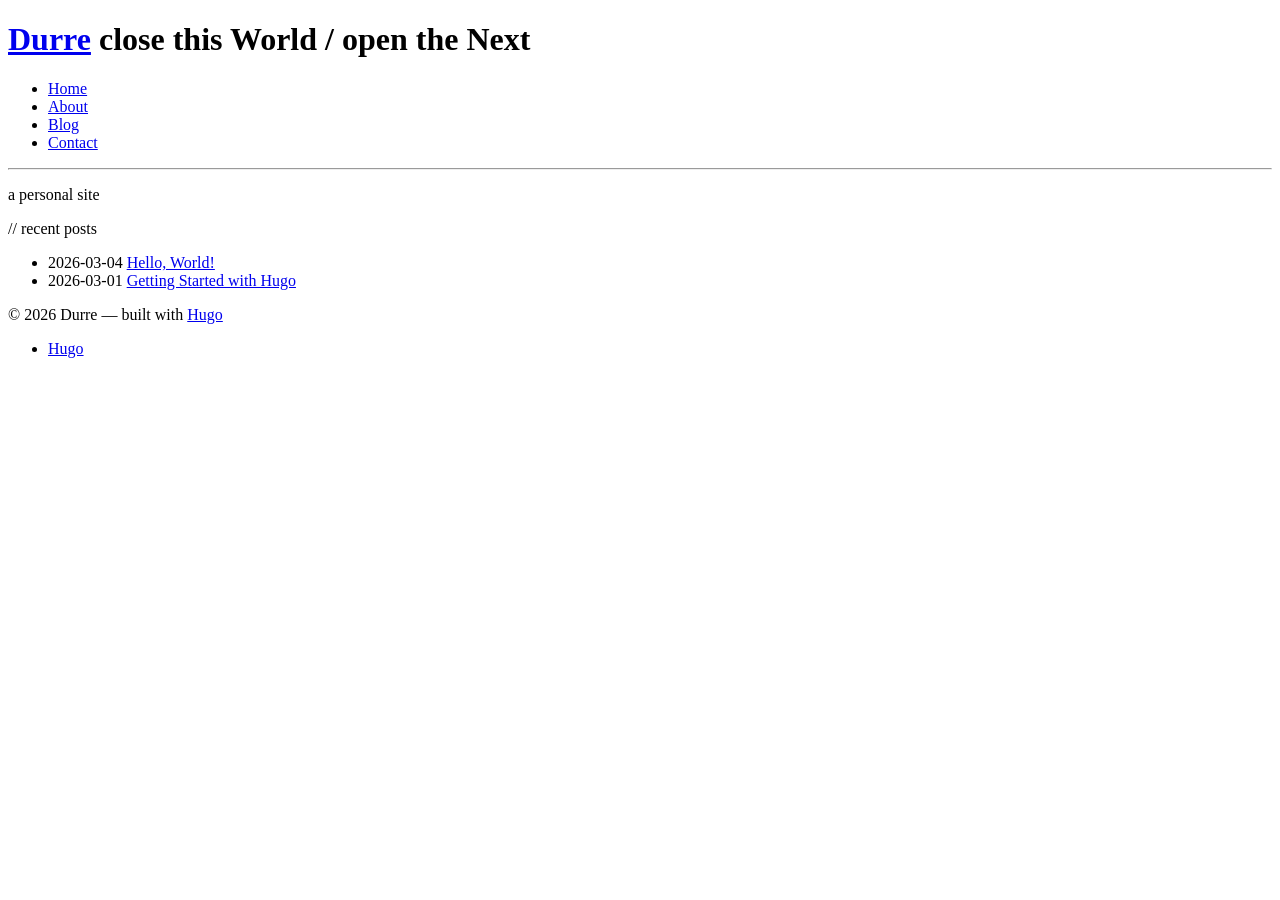
==== public/index.html @ eae96837 "removed debug and updated width constraints" ====
<!DOCTYPE html>
<html lang="en-us">
<head>
	<meta name="generator" content="Hugo 0.157.0"><script src="/livereload.js?mindelay=10&amp;v=2&amp;port=1313&amp;path=livereload" data-no-instant defer></script>
  <meta charset="UTF-8">
  <meta name="viewport" content="width=device-width, initial-scale=1.0">
  <title>Durre</title>
  <meta name="description" content="a personal site">
  <link rel="icon" type="image/png" href="/favicon.png">
  <link rel="stylesheet" href="/css/main.css">
  
</head>
<body>
  <div class="page-wrapper">
    <header class="site-header">
  <div class="container">
    <h1 class="site-title">
      <a href="http://localhost:1313/" class="site-title__text">Durre</a>
      <span class="site-title__alt">close this World / open the Next</span>
    </h1>
    <nav class="site-nav" aria-label="Main navigation">
      <ul class="site-nav__list">
        
        <li class="site-nav__item">
          <a href="/" class="site-nav__link site-nav__link--active">Home</a>
        </li>
        
        <li class="site-nav__item">
          <a href="/about/" class="site-nav__link">About</a>
        </li>
        
        <li class="site-nav__item">
          <a href="/posts/" class="site-nav__link">Blog</a>
        </li>
        
        <li class="site-nav__item">
          <a href="/contact/" class="site-nav__link">Contact</a>
        </li>
        
      </ul>
    </nav>
    <hr class="site-header__divider">
  </div>
</header>

    <main class="main-content">
      <div class="container">
        
<section class="hero">
  <p class="hero__tagline">a personal site</p>
</section>



<div class="post-cards">
  <p class="post-cards__heading">// recent posts</p>
  <ul class="post-cards__list">
    
    <li class="post-card">
      <time class="post-card__date" datetime="2026-03-04">2026-03-04</time>
      <span class="post-card__title"><a href="/posts/hello-world/">Hello, World!</a></span>
    </li>
    
    <li class="post-card">
      <time class="post-card__date" datetime="2026-03-01">2026-03-01</time>
      <span class="post-card__title"><a href="/posts/getting-started-with-hugo/">Getting Started with Hugo</a></span>
    </li>
    
  </ul>
  
</div>


      </div>
    </main>
    <footer class="site-footer">
  <div class="container">
    <p>&copy; 2026 Durre &mdash; built with <a href="https://gohugo.io" target="_blank" rel="noopener">Hugo</a></p>
    
    <ul class="site-footer__links">
      
      <li><a href="https://gohugo.io" target="_blank" rel="noopener">Hugo</a></li>
      
    </ul>
    
  </div>
</footer>

  </div>

</body>
</html>
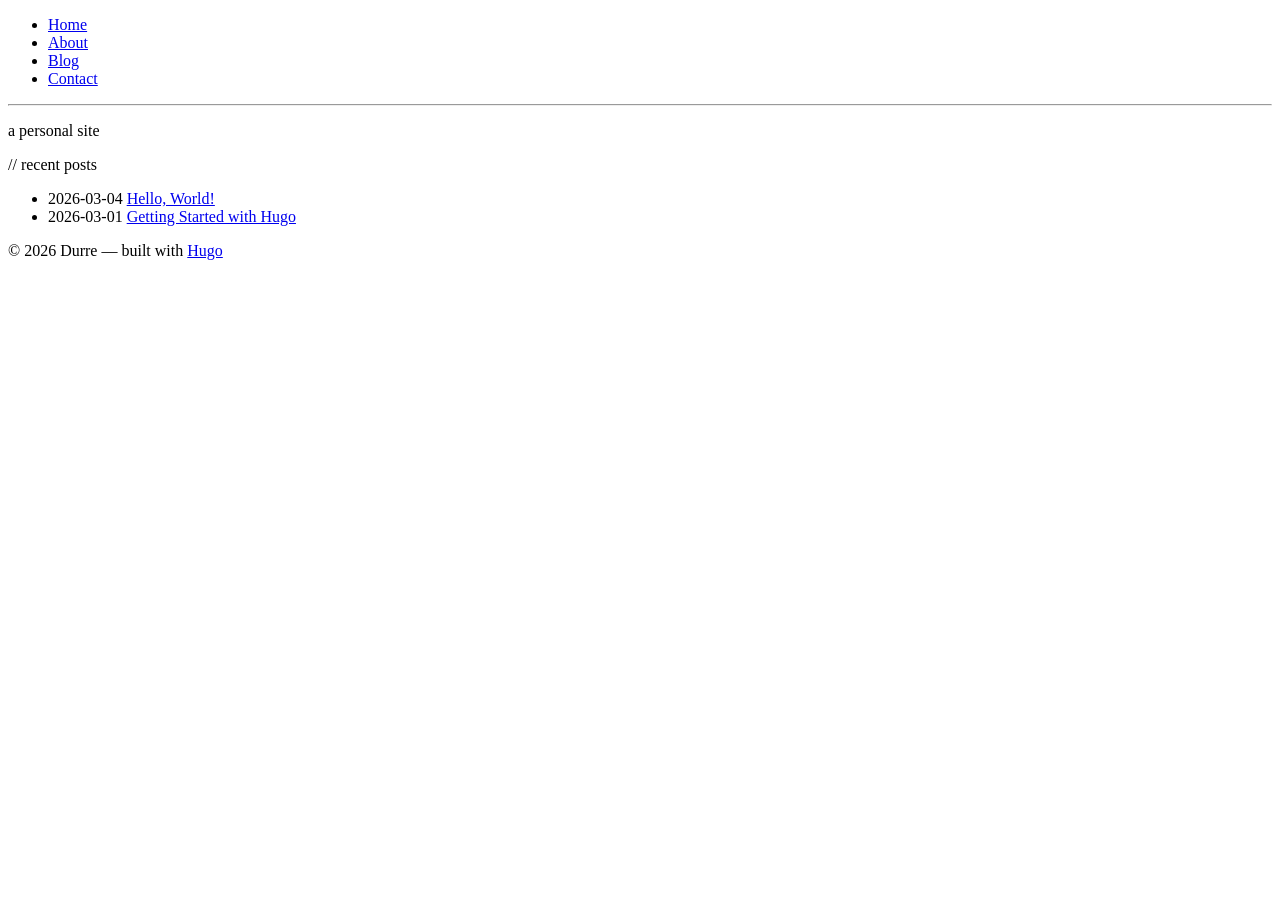
==== commit 0c183023: "fixed some styling and added GitHub Actions" ====
--- a/public/index.html
+++ b/public/index.html
@@ -4,7 +4,7 @@
 	<meta name="generator" content="Hugo 0.157.0"><script src="/livereload.js?mindelay=10&amp;v=2&amp;port=1313&amp;path=livereload" data-no-instant defer></script>
   <meta charset="UTF-8">
   <meta name="viewport" content="width=device-width, initial-scale=1.0">
-  <title>Durre</title>
+  <title>.hack//Durre</title>
   <meta name="description" content="a personal site">
   <link rel="icon" type="image/png" href="/favicon.png">
   <link rel="stylesheet" href="/css/main.css">
@@ -14,10 +14,6 @@
   <div class="page-wrapper">
     <header class="site-header">
   <div class="container">
-    <h1 class="site-title">
-      <a href="http://localhost:1313/" class="site-title__text">Durre</a>
-      <span class="site-title__alt">close this World / open the Next</span>
-    </h1>
     <nav class="site-nav" aria-label="Main navigation">
       <ul class="site-nav__list">
         
@@ -76,13 +72,6 @@
     <footer class="site-footer">
   <div class="container">
     <p>&copy; 2026 Durre &mdash; built with <a href="https://gohugo.io" target="_blank" rel="noopener">Hugo</a></p>
-    
-    <ul class="site-footer__links">
-      
-      <li><a href="https://gohugo.io" target="_blank" rel="noopener">Hugo</a></li>
-      
-    </ul>
-    
   </div>
 </footer>
 
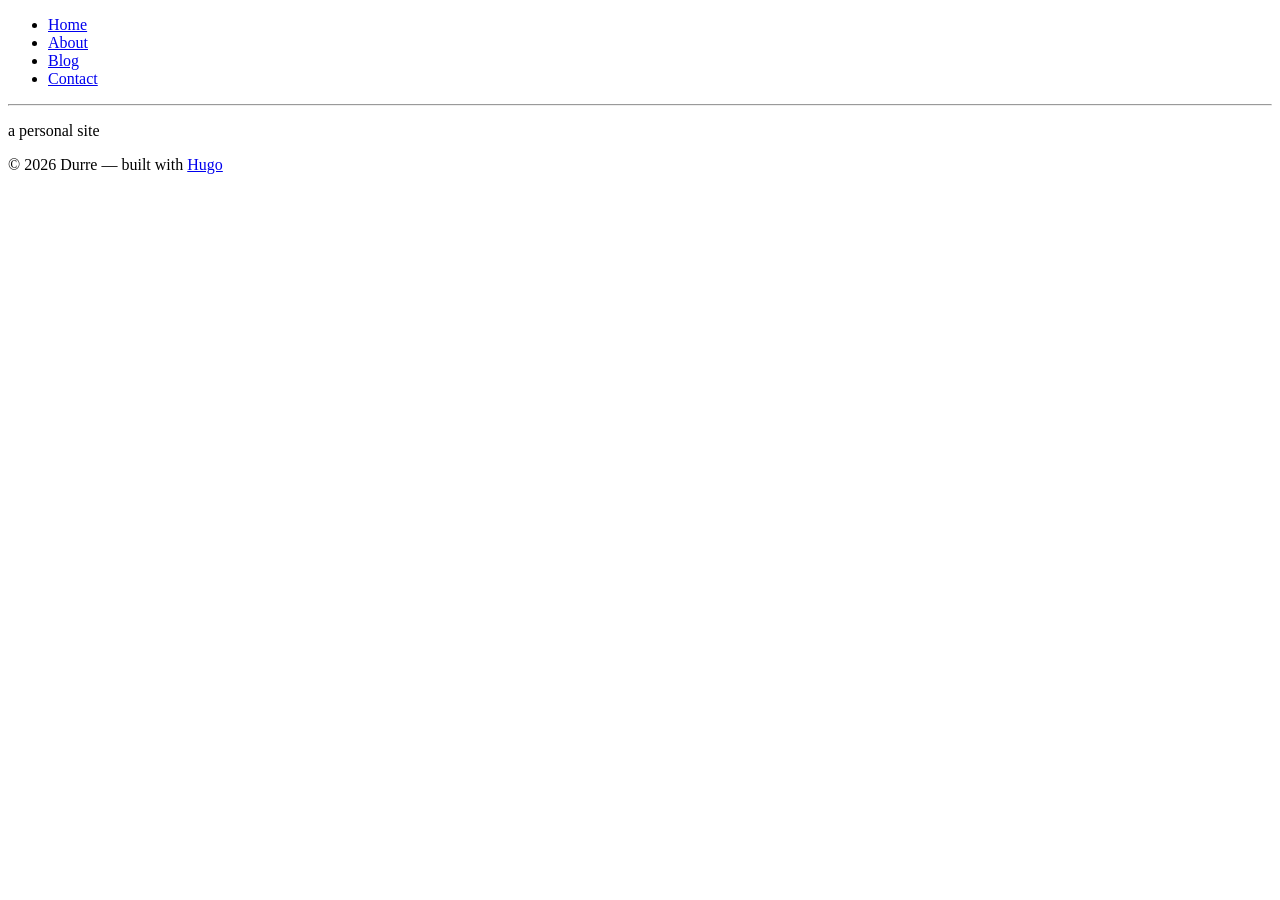
==== commit 1ca8be18: "created sub-directories for blog posts" ====
--- a/public/index.html
+++ b/public/index.html
@@ -48,24 +48,6 @@
 
 
 
-<div class="post-cards">
-  <p class="post-cards__heading">// recent posts</p>
-  <ul class="post-cards__list">
-    
-    <li class="post-card">
-      <time class="post-card__date" datetime="2026-03-04">2026-03-04</time>
-      <span class="post-card__title"><a href="/posts/hello-world/">Hello, World!</a></span>
-    </li>
-    
-    <li class="post-card">
-      <time class="post-card__date" datetime="2026-03-01">2026-03-01</time>
-      <span class="post-card__title"><a href="/posts/getting-started-with-hugo/">Getting Started with Hugo</a></span>
-    </li>
-    
-  </ul>
-  
-</div>
-
 
       </div>
     </main>
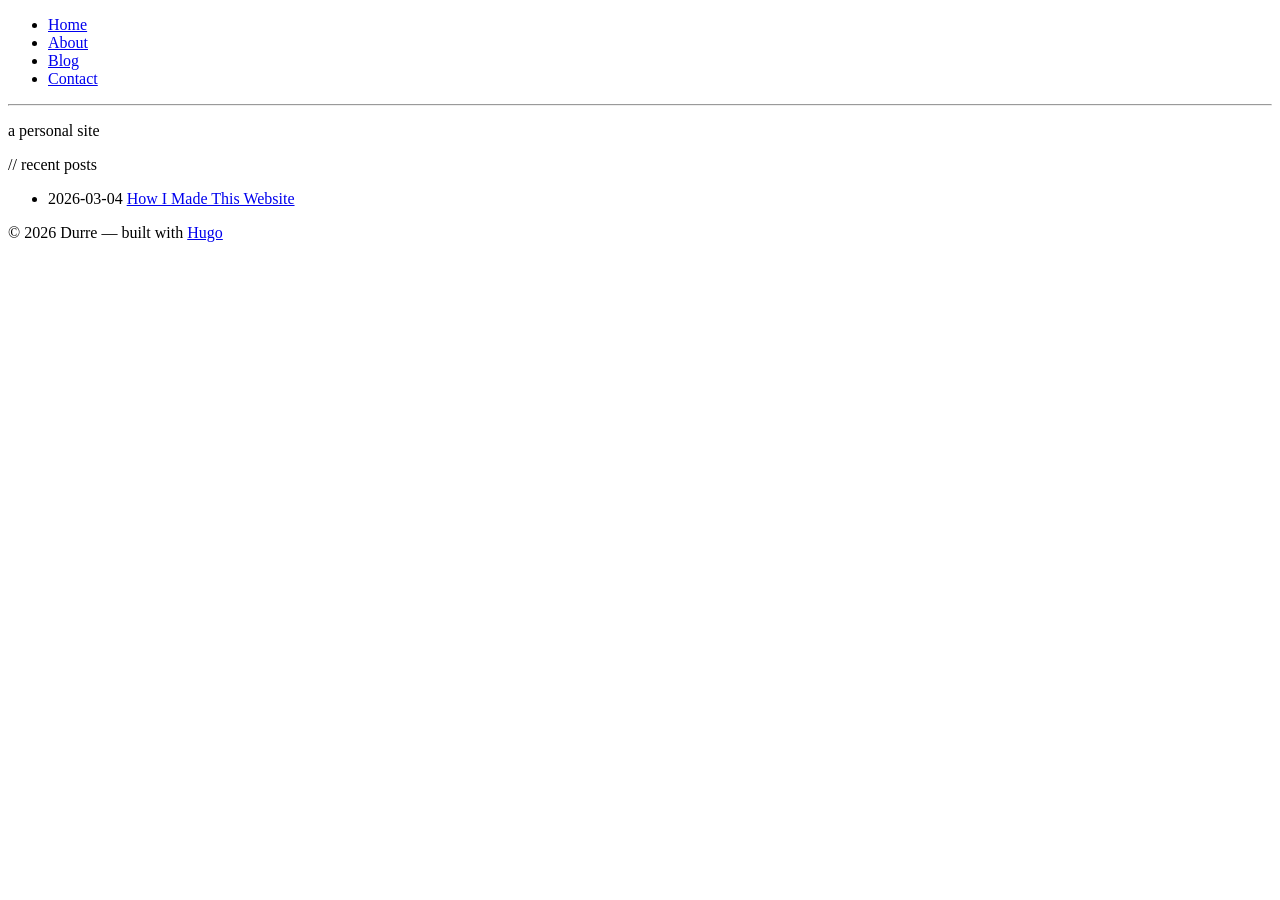
==== commit df4472d2: "first blog post "How I made my website"" ====
--- a/public/index.html
+++ b/public/index.html
@@ -48,6 +48,19 @@
 
 
 
+<div class="post-cards">
+  <p class="post-cards__heading">// recent posts</p>
+  <ul class="post-cards__list">
+    
+    <li class="post-card">
+      <time class="post-card__date" datetime="2026-03-04">2026-03-04</time>
+      <span class="post-card__title"><a href="/posts/tech/how-i-made-this-website/">How I Made This Website</a></span>
+    </li>
+    
+  </ul>
+  
+</div>
+
 
       </div>
     </main>
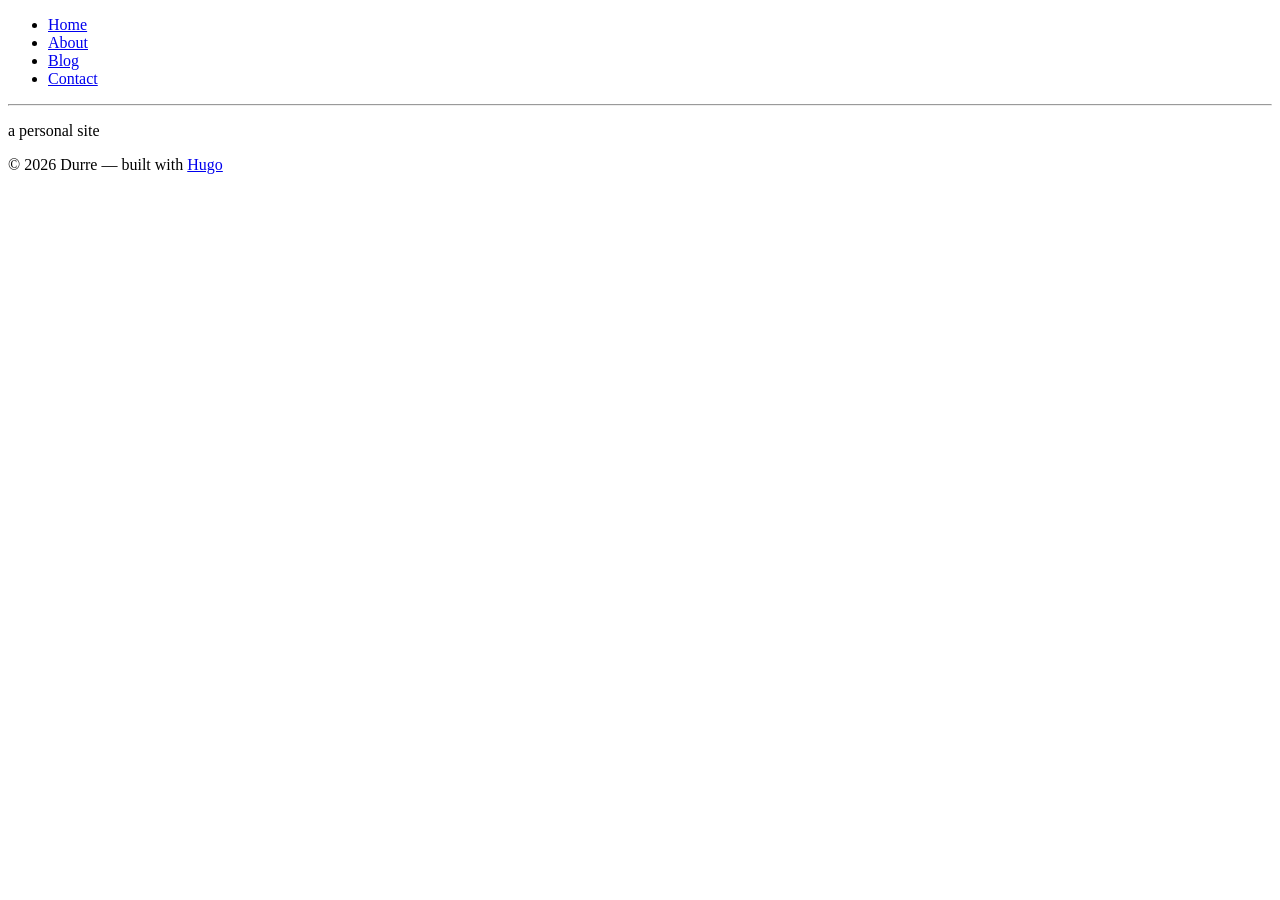
==== commit 96b8ed9b: "updated styling" ====
--- a/public/index.html
+++ b/public/index.html
@@ -46,22 +46,6 @@
   <p class="hero__tagline">a personal site</p>
 </section>
 
-
-
-<div class="post-cards">
-  <p class="post-cards__heading">// recent posts</p>
-  <ul class="post-cards__list">
-    
-    <li class="post-card">
-      <time class="post-card__date" datetime="2026-03-04">2026-03-04</time>
-      <span class="post-card__title"><a href="/posts/tech/how-i-made-this-website/">How I Made This Website</a></span>
-    </li>
-    
-  </ul>
-  
-</div>
-
-
       </div>
     </main>
     <footer class="site-footer">
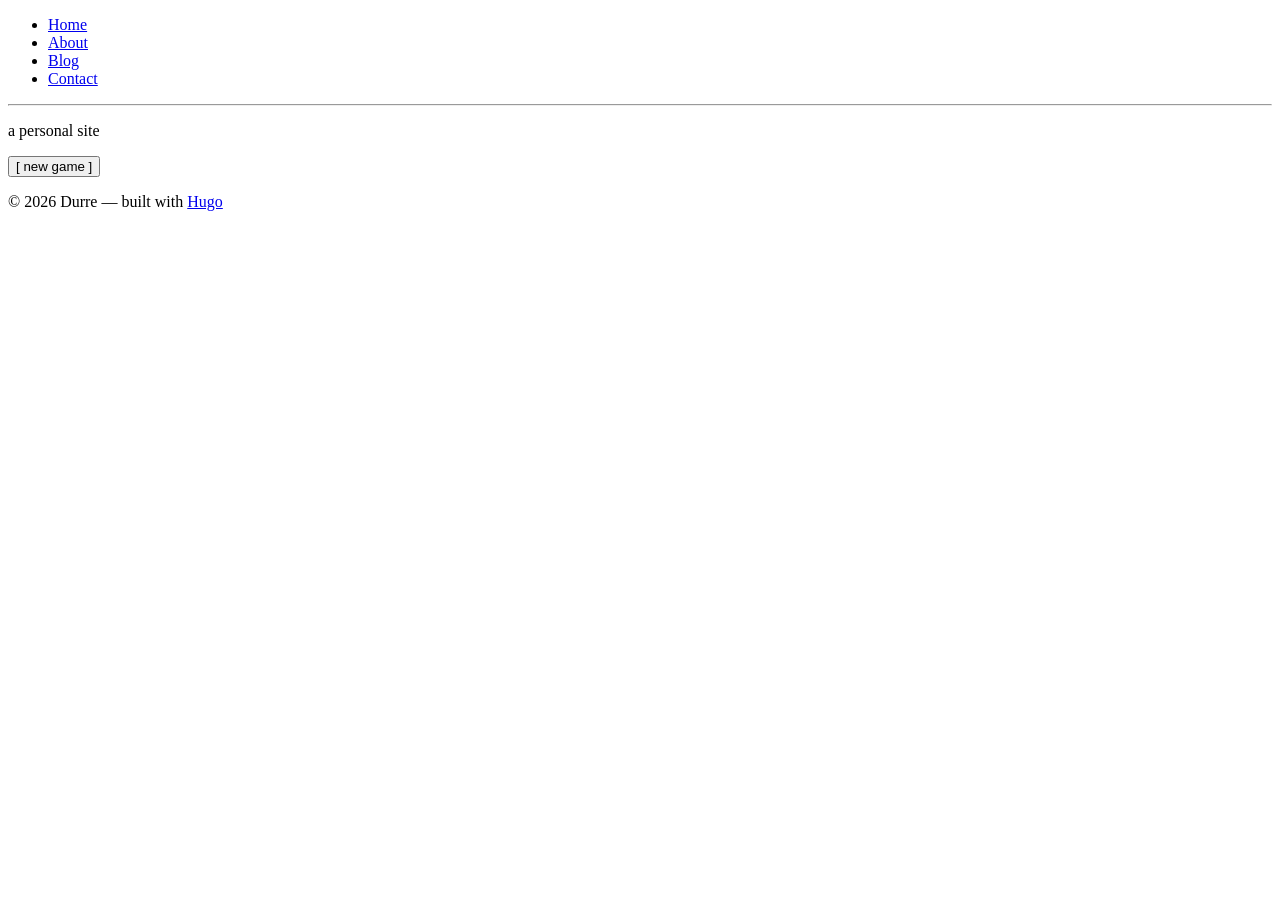
==== commit b893ee4a: "added hangman and fixed date size" ====
--- a/public/index.html
+++ b/public/index.html
@@ -7,7 +7,7 @@
   <title>.hack//Durre</title>
   <meta name="description" content="a personal site">
   <link rel="icon" type="image/png" href="/favicon.png">
-  <link rel="stylesheet" href="/css/main.css">
+  <link rel="stylesheet" href="/css/main.css?v=1772653244">
   
 </head>
 <body>
@@ -46,6 +46,17 @@
   <p class="hero__tagline">a personal site</p>
 </section>
 
+<section class="hangman">
+  <pre id="hm-scaffold" class="hm-scaffold"></pre>
+  <p id="hm-word" class="hm-word"></p>
+  <p id="hm-wrong" class="hm-wrong"></p>
+  <p id="hm-msg" class="hm-msg"></p>
+  <div id="hm-keyboard" class="hm-keyboard"></div>
+  <button class="hm-new" onclick="newGame()">[ new game ]</button>
+</section>
+
+<script src="/js/hangman.js"></script>
+
       </div>
     </main>
     <footer class="site-footer">
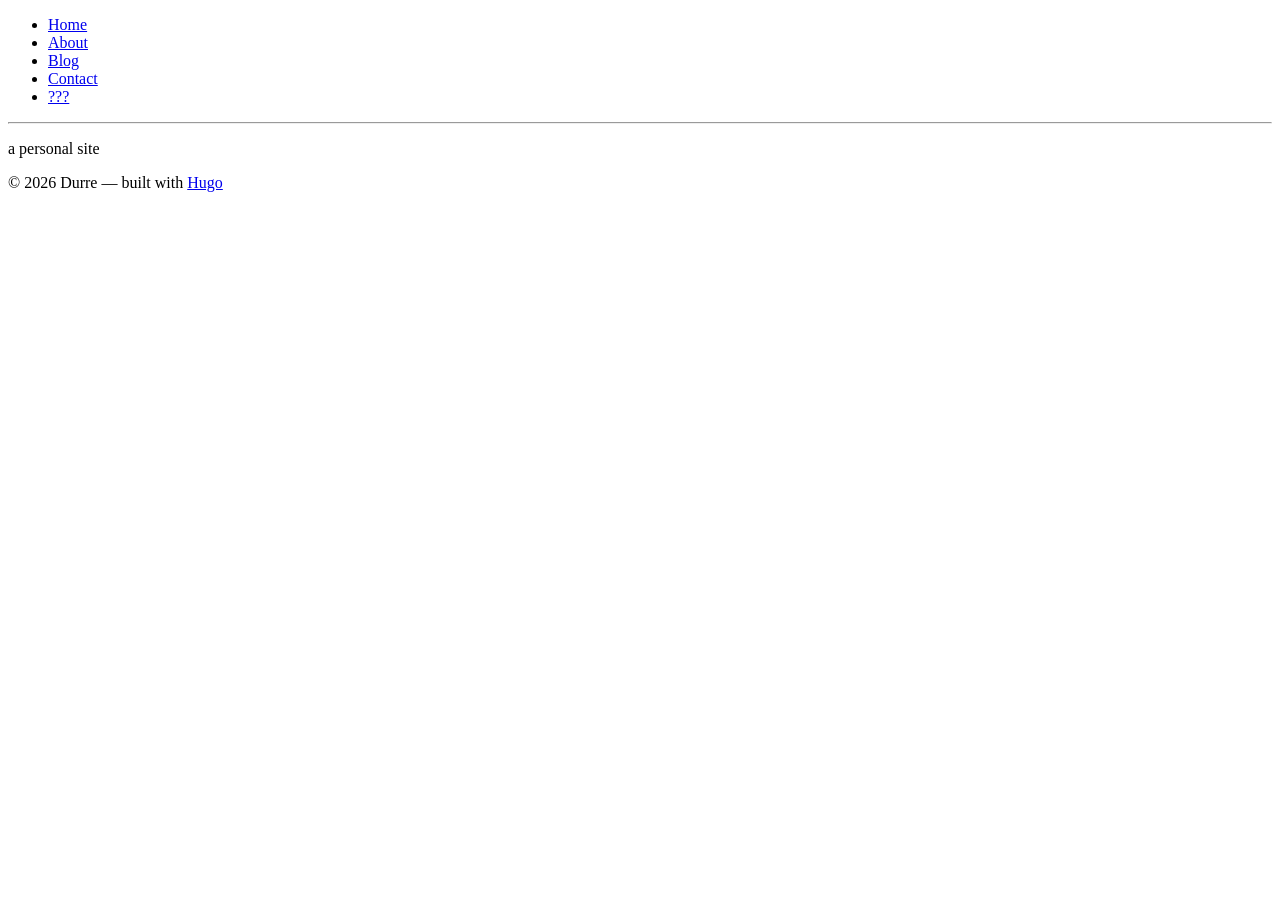
==== commit a7e92258: "update hangman and Contact" ====
--- a/public/index.html
+++ b/public/index.html
@@ -7,7 +7,7 @@
   <title>.hack//Durre</title>
   <meta name="description" content="a personal site">
   <link rel="icon" type="image/png" href="/favicon.png">
-  <link rel="stylesheet" href="/css/main.css?v=1772653244">
+  <link rel="stylesheet" href="/css/main.css?v=1772676967">
   
 </head>
 <body>
@@ -33,6 +33,10 @@
           <a href="/contact/" class="site-nav__link">Contact</a>
         </li>
         
+        <li class="site-nav__item">
+          <a href="/mystery/" class="site-nav__link">???</a>
+        </li>
+        
       </ul>
     </nav>
     <hr class="site-header__divider">
@@ -46,17 +50,6 @@
   <p class="hero__tagline">a personal site</p>
 </section>
 
-<section class="hangman">
-  <pre id="hm-scaffold" class="hm-scaffold"></pre>
-  <p id="hm-word" class="hm-word"></p>
-  <p id="hm-wrong" class="hm-wrong"></p>
-  <p id="hm-msg" class="hm-msg"></p>
-  <div id="hm-keyboard" class="hm-keyboard"></div>
-  <button class="hm-new" onclick="newGame()">[ new game ]</button>
-</section>
-
-<script src="/js/hangman.js"></script>
-
       </div>
     </main>
     <footer class="site-footer">
